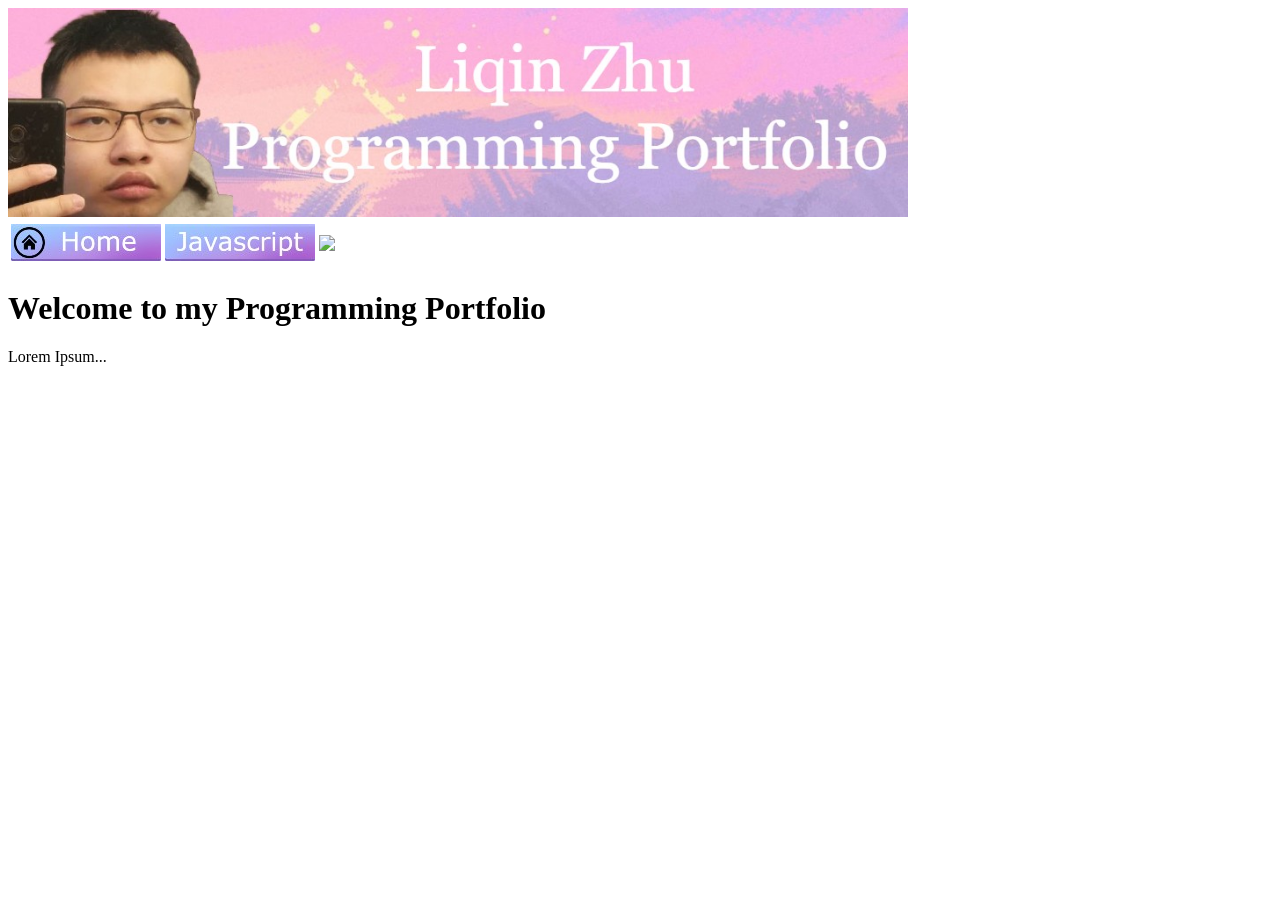
==== about.html @ bb744a37 "Create about.html" ====
<!DOCTYPE HTML>
<html>
    <head>
        <title>Programming Portfolio CSC106</title>
        <meta charset="utf-8">
    </head>
    <body>
<img src="myBanner.jpg" width="900px">
      <table>
        <tbody><tr>
          <td><a href="https://kenzhu2525.github.io/index.html"><img src="home.png"></td>
          <td><a href="https://kenzhu2525.github.io/javascript.html"><img src="javascript.png"></a></td>
          <td><img src="about.png"></td>
        </td></tbody></table>
  <h1> Welcome to my Programming Portfolio</h1>
  <p>Lorem Ipsum...</p>
  </body>
    </html>
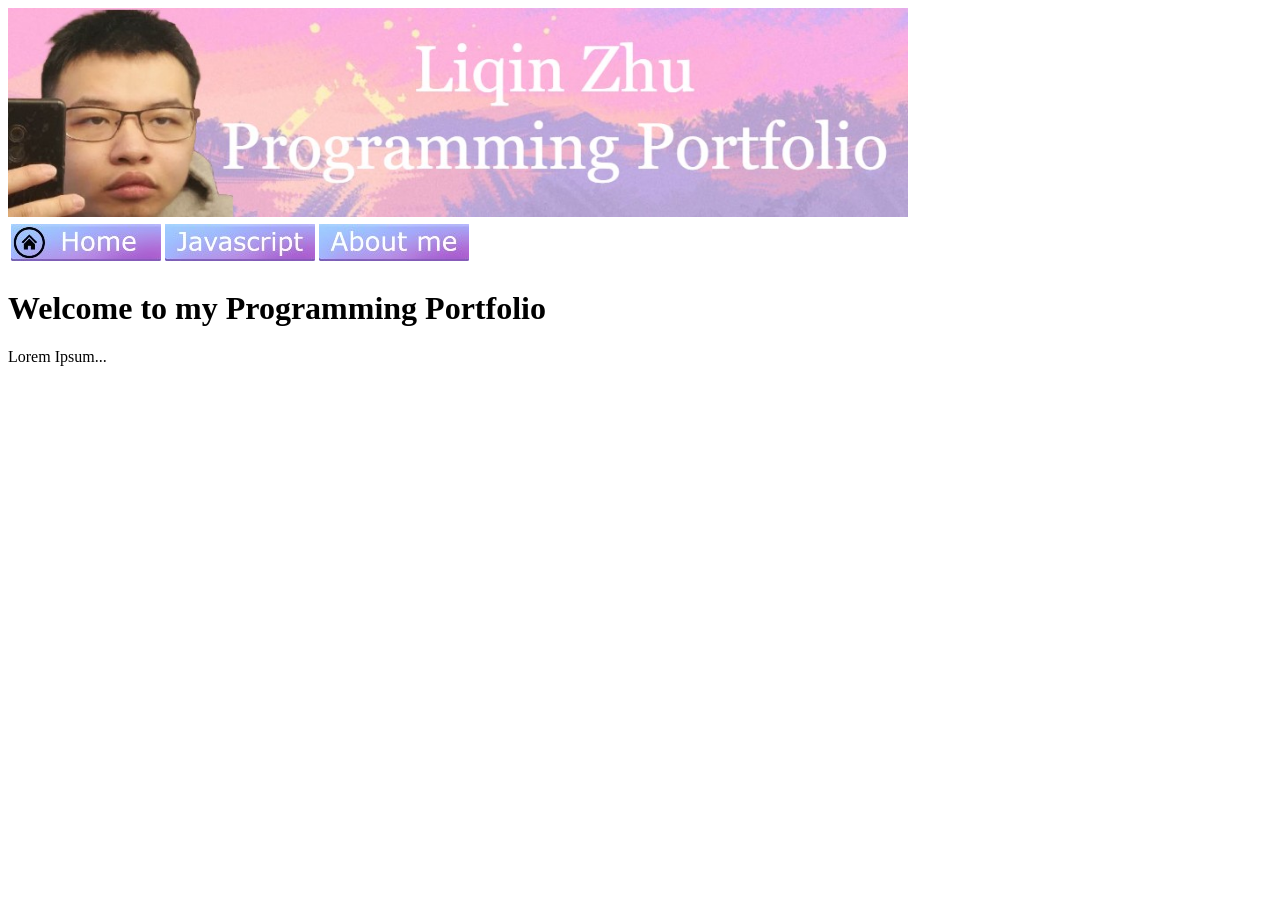
==== commit 7fe6a47e: "Update about.html" ====
--- a/about.html
+++ b/about.html
@@ -10,7 +10,7 @@
         <tbody><tr>
           <td><a href="https://kenzhu2525.github.io/index.html"><img src="home.png"></td>
           <td><a href="https://kenzhu2525.github.io/javascript.html"><img src="javascript.png"></a></td>
-          <td><img src="about.png"></td>
+          <td><img src="About.png"></td>
         </td></tbody></table>
   <h1> Welcome to my Programming Portfolio</h1>
   <p>Lorem Ipsum...</p>
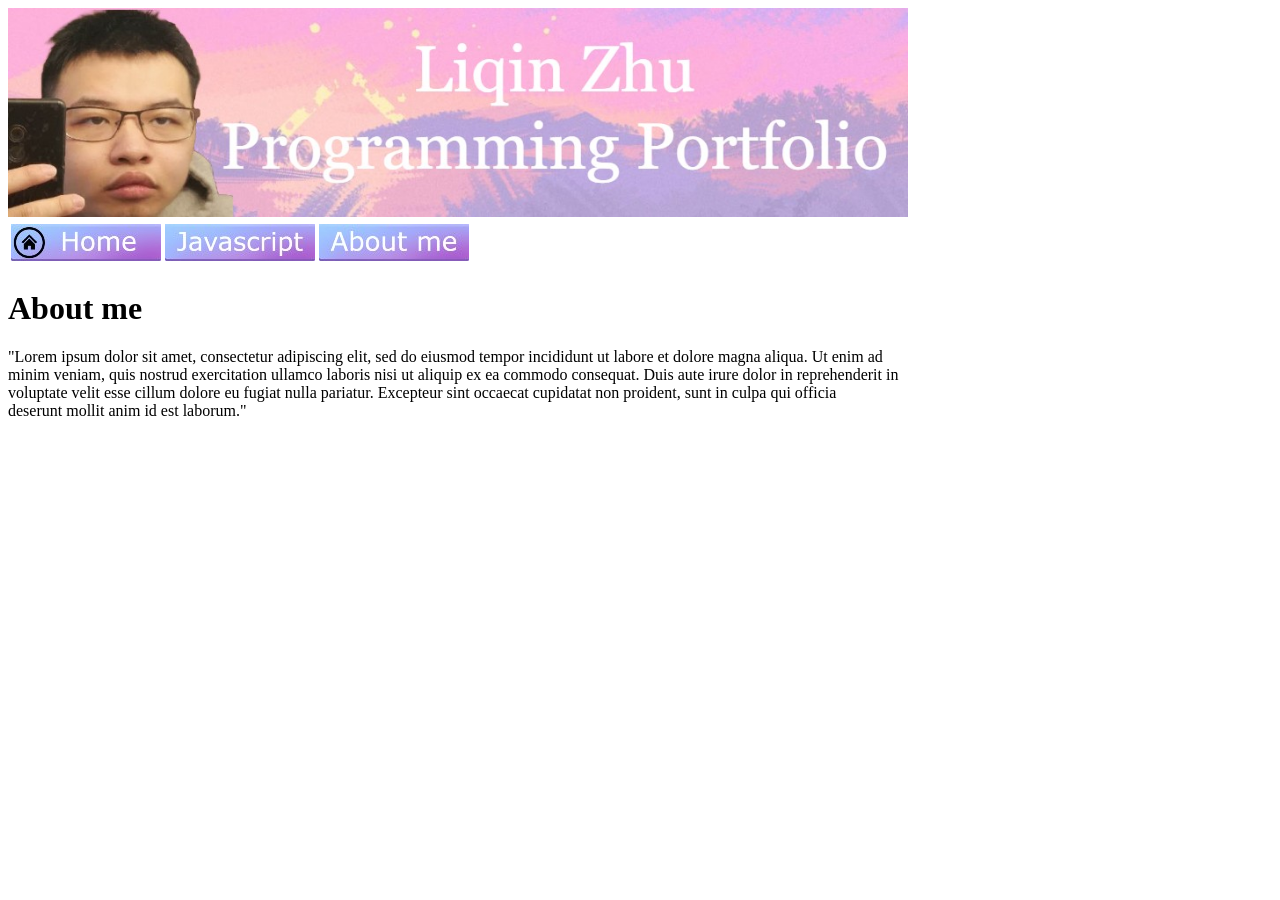
==== commit 9165ec99: "Update about.html" ====
--- a/about.html
+++ b/about.html
@@ -12,7 +12,10 @@
           <td><a href="https://kenzhu2525.github.io/javascript.html"><img src="javascript.png"></a></td>
           <td><img src="About.png"></td>
         </td></tbody></table>
-  <h1> Welcome to my Programming Portfolio</h1>
-  <p>Lorem Ipsum...</p>
+  <h1>About me</h1>
+  <p>"Lorem ipsum dolor sit amet, consectetur adipiscing elit, sed do eiusmod tempor incididunt ut labore et dolore magna aliqua. Ut enim ad</br>
+minim veniam, quis nostrud exercitation ullamco laboris nisi ut aliquip ex ea commodo consequat. Duis aute irure dolor in reprehenderit in</br>
+voluptate velit esse cillum dolore eu fugiat nulla pariatur. Excepteur sint occaecat cupidatat non proident, sunt in culpa qui officia</br>
+deserunt mollit anim id est laborum."</p>
   </body>
     </html>
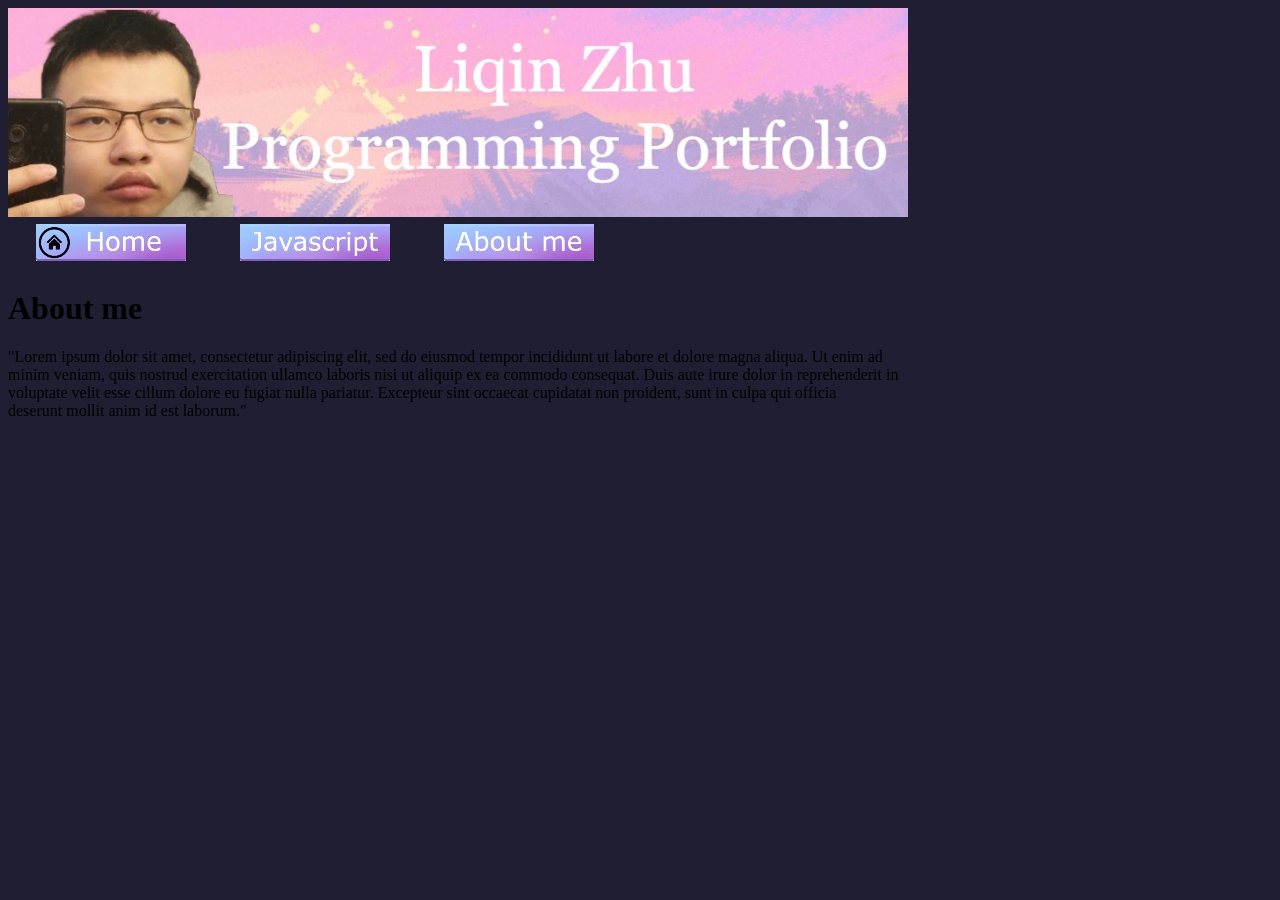
==== commit a6193542: "Update about.html" ====
--- a/about.html
+++ b/about.html
@@ -3,15 +3,26 @@
     <head>
         <title>Programming Portfolio CSC106</title>
         <meta charset="utf-8">
+        <link rel="stylesheet" type="text/css" href="style.css">
     </head>
     <body>
 <img src="myBanner.jpg" width="900px">
       <table>
         <tbody><tr>
-          <td><a href="https://kenzhu2525.github.io/index.html"><img src="home.png"></td>
-          <td><a href="https://kenzhu2525.github.io/javascript.html"><img src="javascript.png"></a></td>
-          <td><img src="About.png"></td>
-        </td></tbody></table>
+          <td id="nav-td">
+              <a href="https://kenzhu2525.github.io/index.html"><img src="home.png">
+              </a>
+            </td>
+          <td id="nav-td">
+              <a href="https://kenzhu2525.github.io/javascript.html">
+                  <img src="javascript.png">
+              </a>
+            </td>
+          <td id="nav-td">
+              <img src="About.png">
+            </td>
+          </tbody>
+        </table>
   <h1>About me</h1>
   <p>"Lorem ipsum dolor sit amet, consectetur adipiscing elit, sed do eiusmod tempor incididunt ut labore et dolore magna aliqua. Ut enim ad</br>
 minim veniam, quis nostrud exercitation ullamco laboris nisi ut aliquip ex ea commodo consequat. Duis aute irure dolor in reprehenderit in</br>
--- a/style.css
+++ b/style.css
@@ -0,0 +1,5 @@
+body { background-color: #1f1e33;}
+
+#nav-table {width: 900px}
+
+#nav-td {width: 200px; text-align:center;}
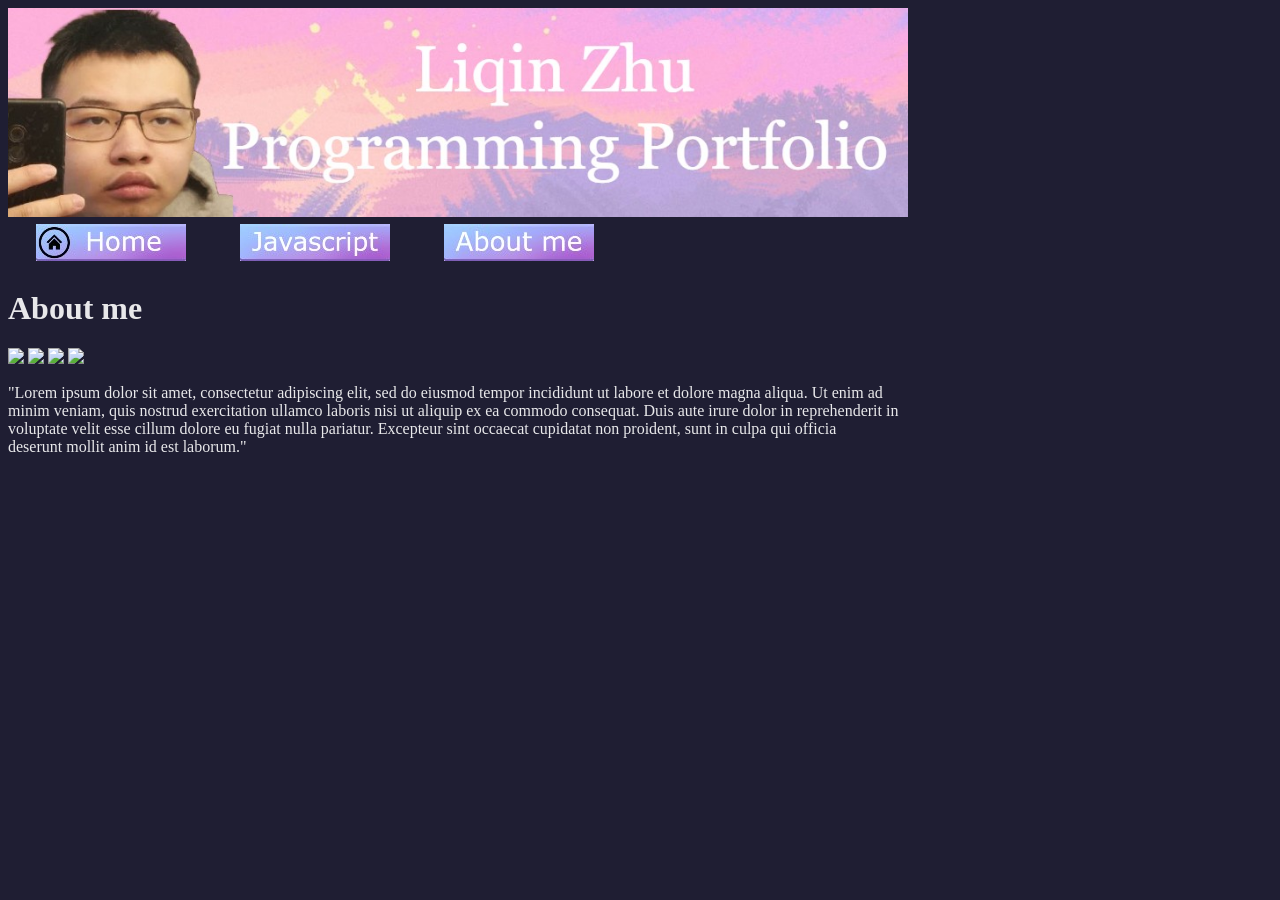
==== commit df637a77: "Update about.html" ====
--- a/about.html
+++ b/about.html
@@ -5,7 +5,7 @@
         <meta charset="utf-8">
         <link rel="stylesheet" type="text/css" href="style.css">
     </head>
-    <body>
+    <body background="myBackground.jpg">
 <img src="myBanner.jpg" width="900px">
       <table>
         <tbody><tr>
@@ -24,6 +24,10 @@
           </tbody>
         </table>
   <h1>About me</h1>
+        <img src="winterscene.jpg">
+             <img src="foodwithfriends.jpg">
+        <img src="departurephoto.jpg">
+                  <img src="giantbaby.jpg">
   <p>"Lorem ipsum dolor sit amet, consectetur adipiscing elit, sed do eiusmod tempor incididunt ut labore et dolore magna aliqua. Ut enim ad</br>
 minim veniam, quis nostrud exercitation ullamco laboris nisi ut aliquip ex ea commodo consequat. Duis aute irure dolor in reprehenderit in</br>
 voluptate velit esse cillum dolore eu fugiat nulla pariatur. Excepteur sint occaecat cupidatat non proident, sunt in culpa qui officia</br>
--- a/style.css
+++ b/style.css
@@ -1,4 +1,8 @@
 body { background-color: #1f1e33;}
+
+p { color: #E8E8EA;}
+
+h1 { color: #E8E8EA;}
 
 #nav-table {width: 900px}
 
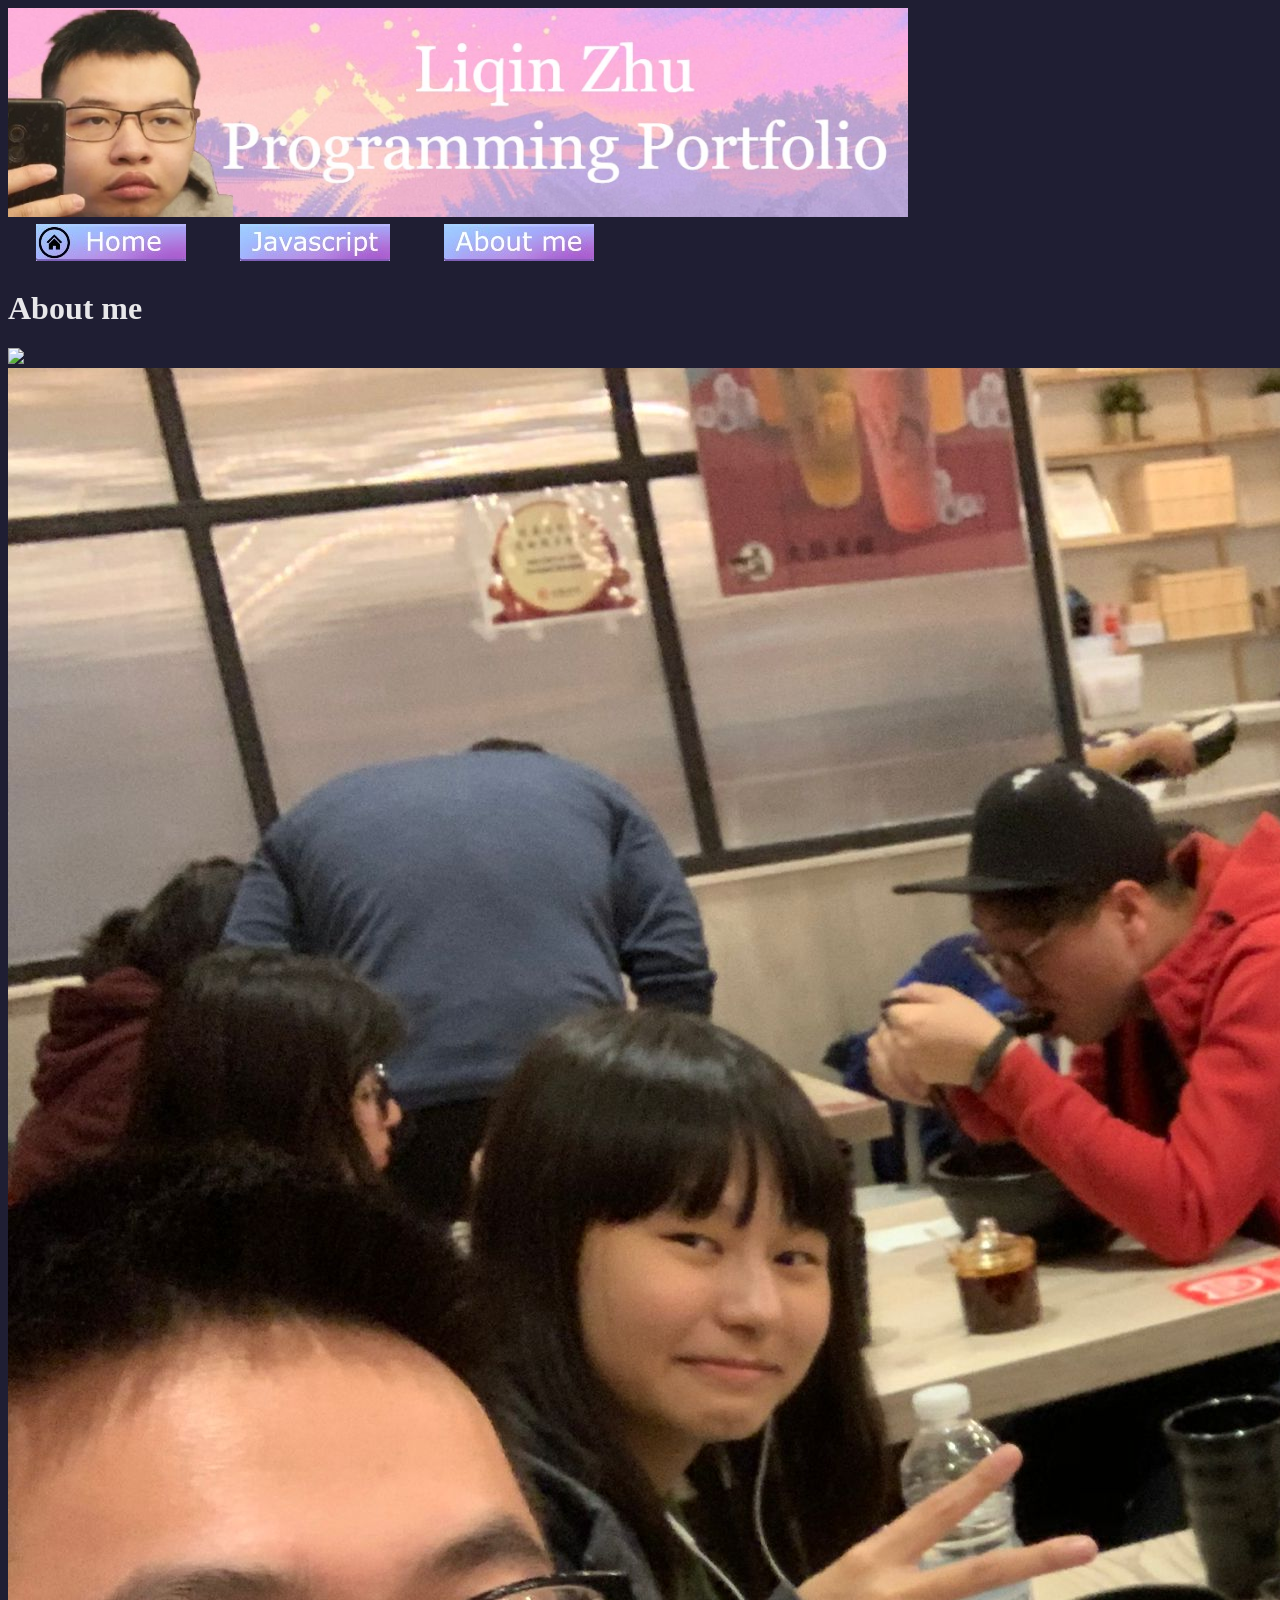
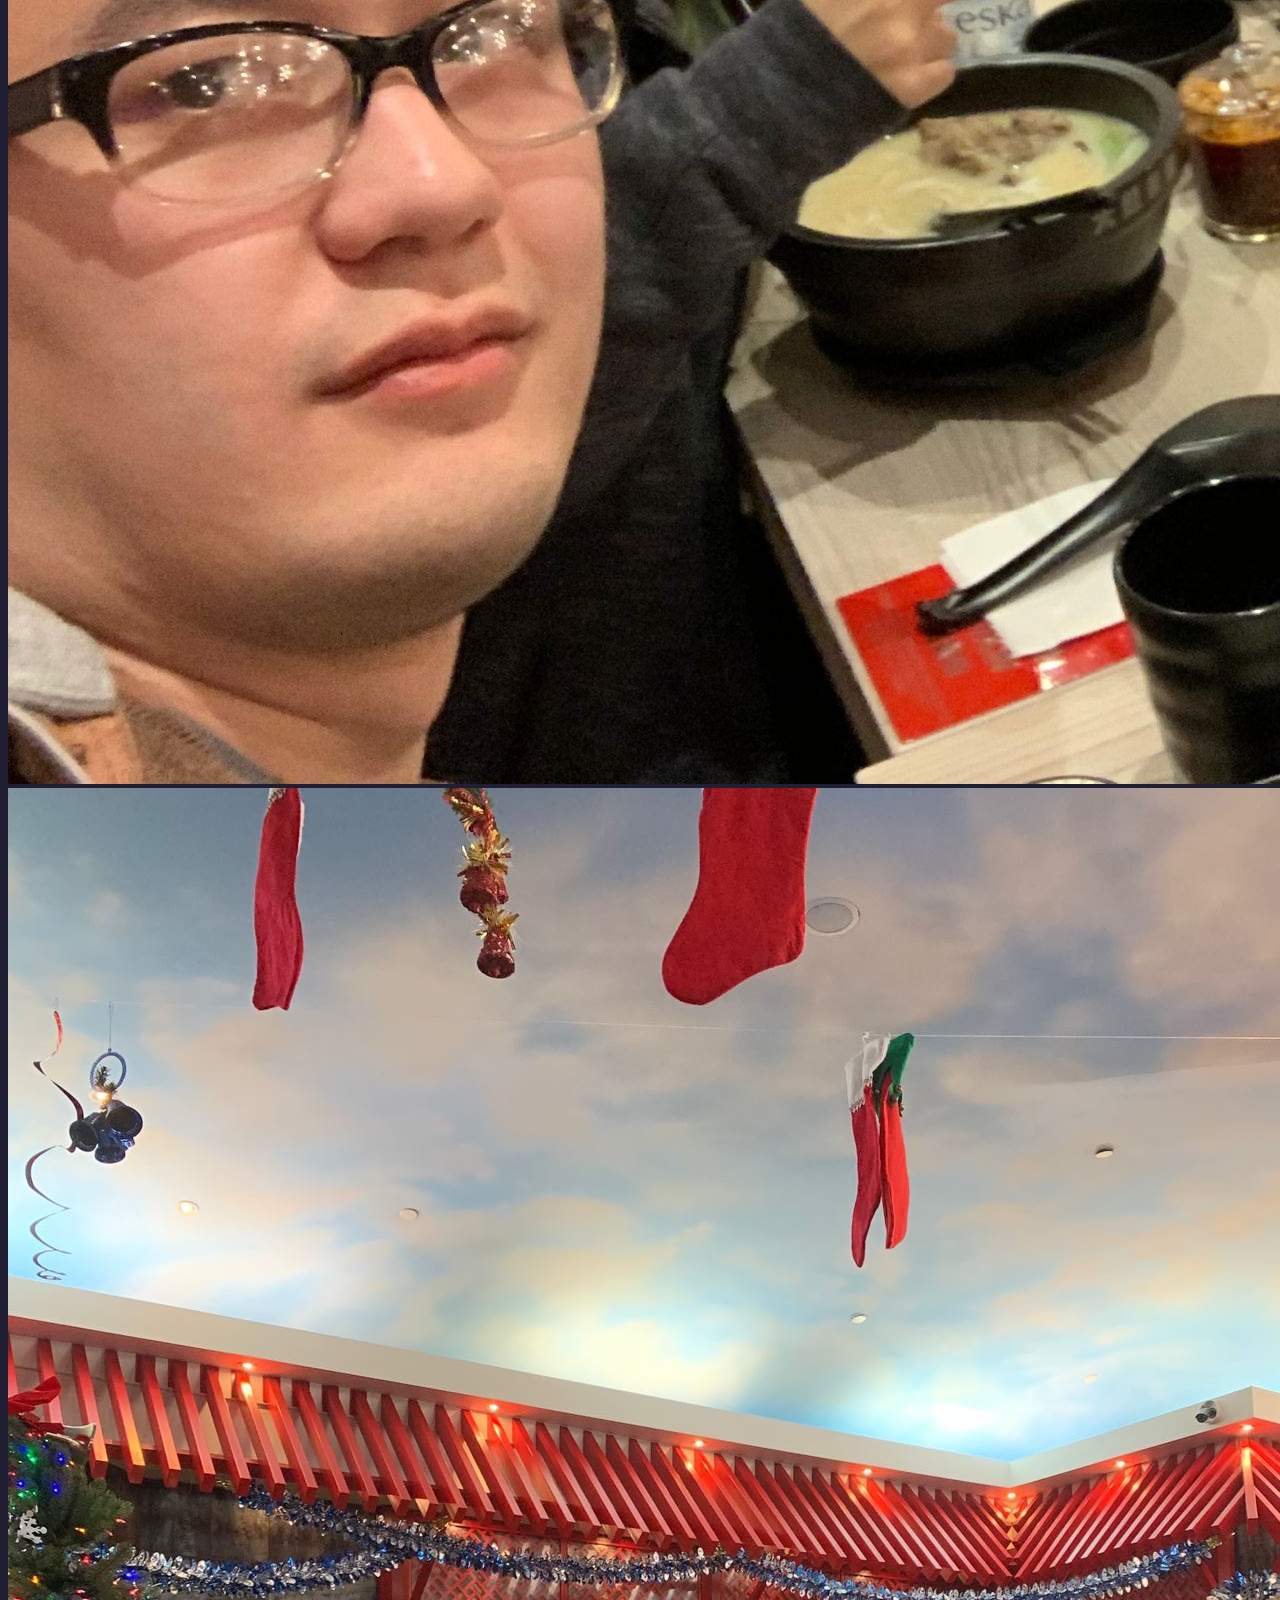
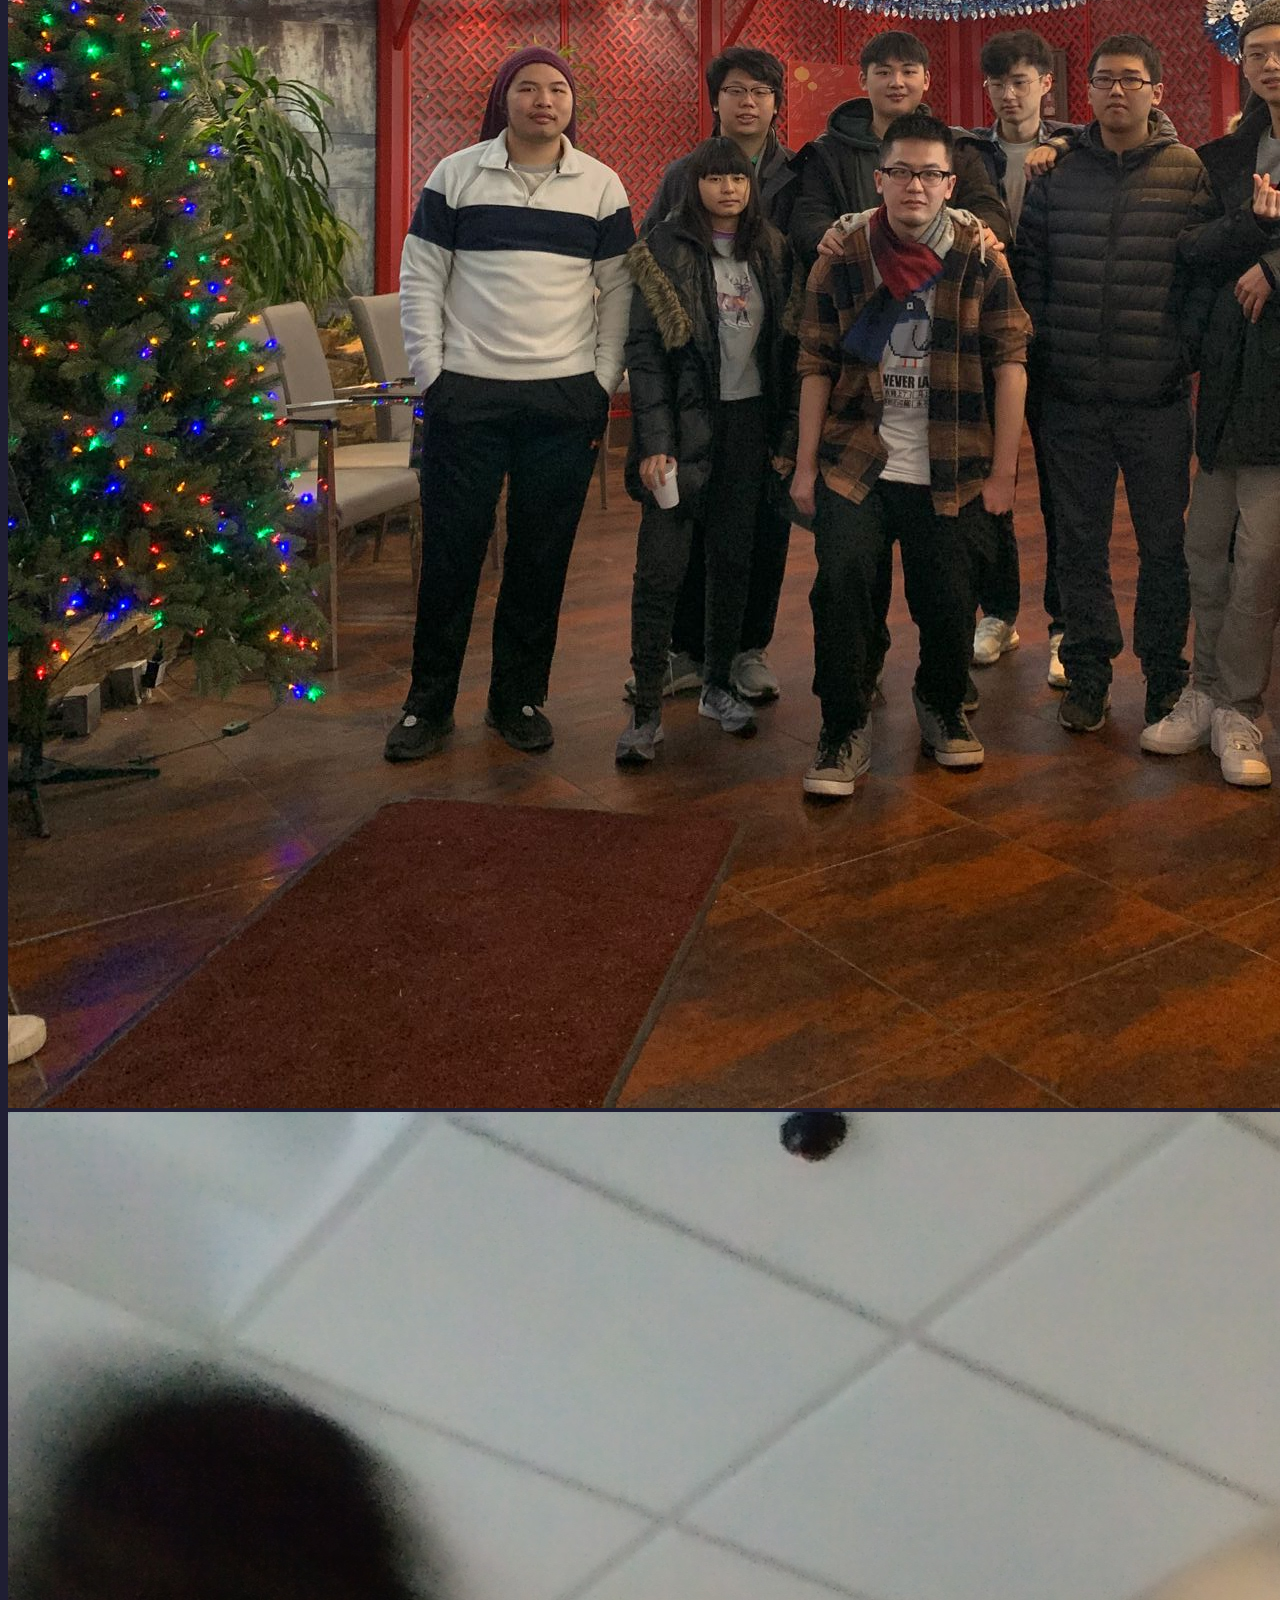
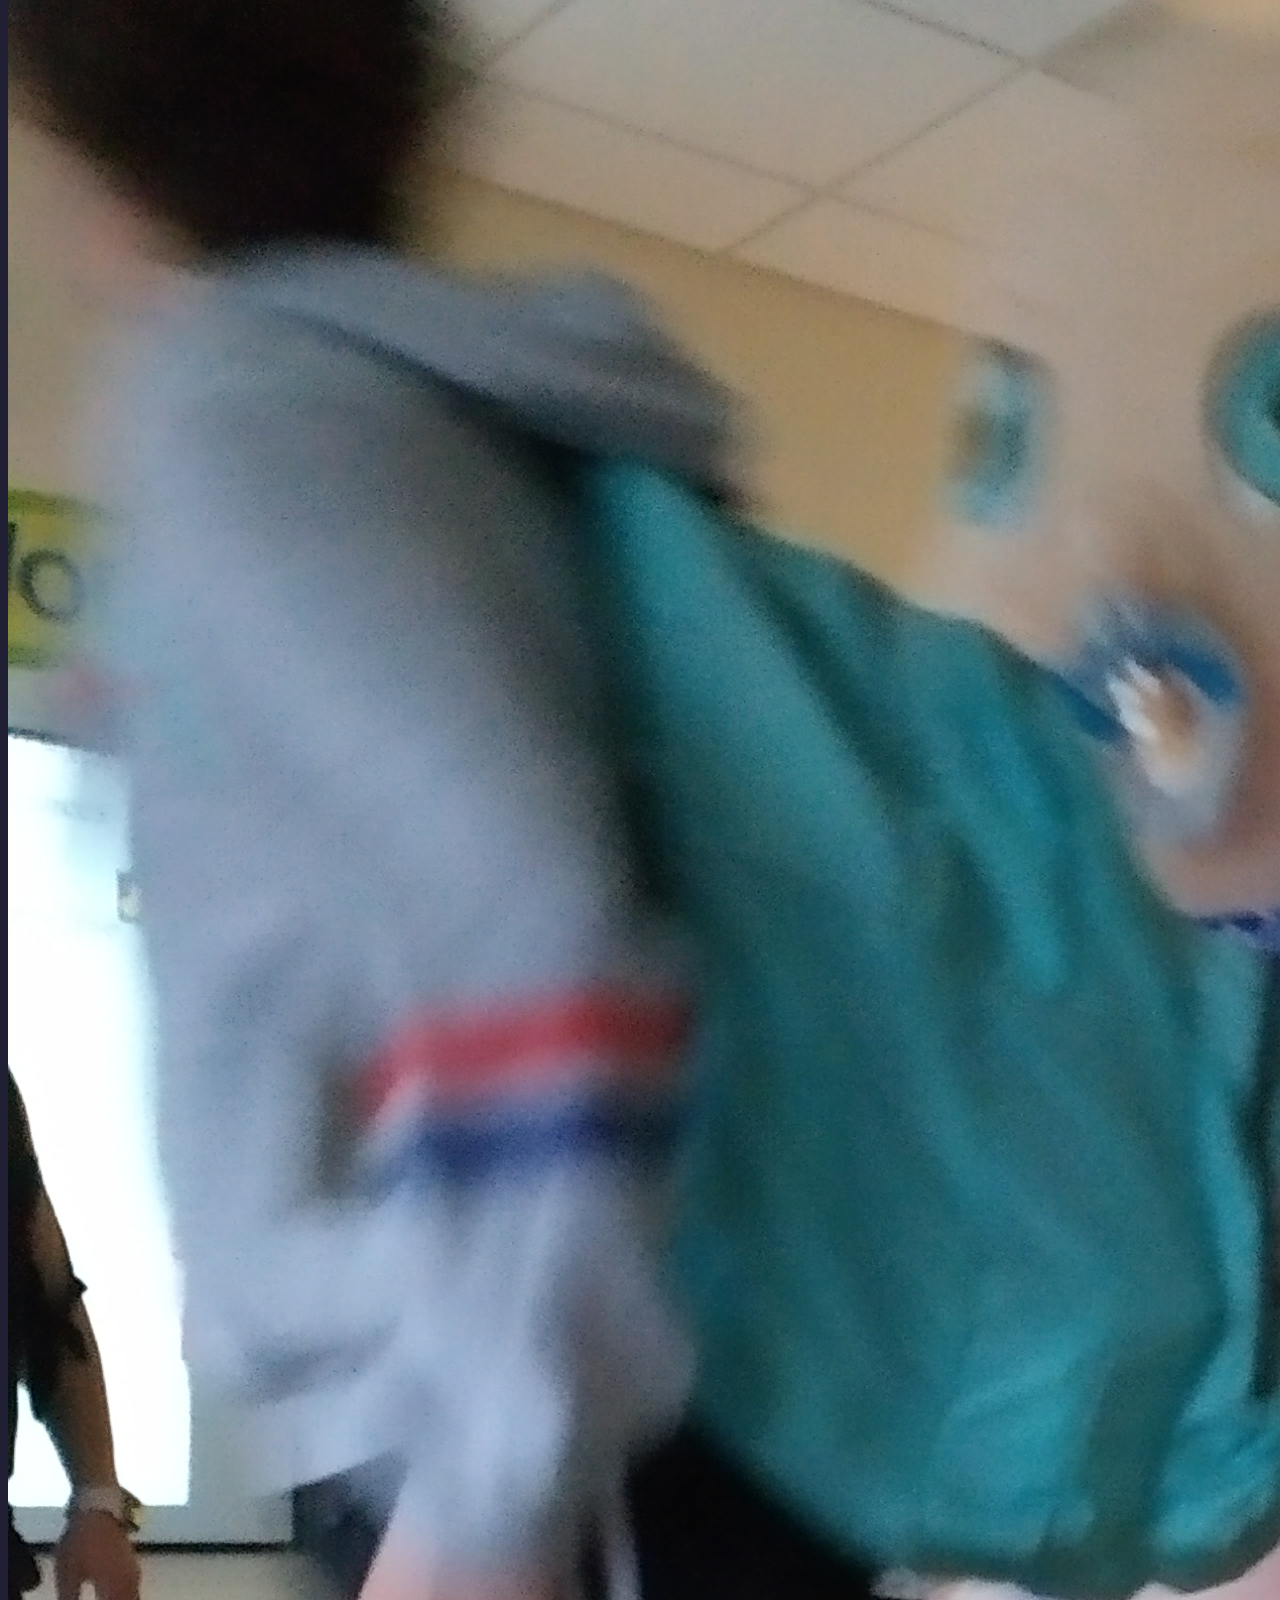
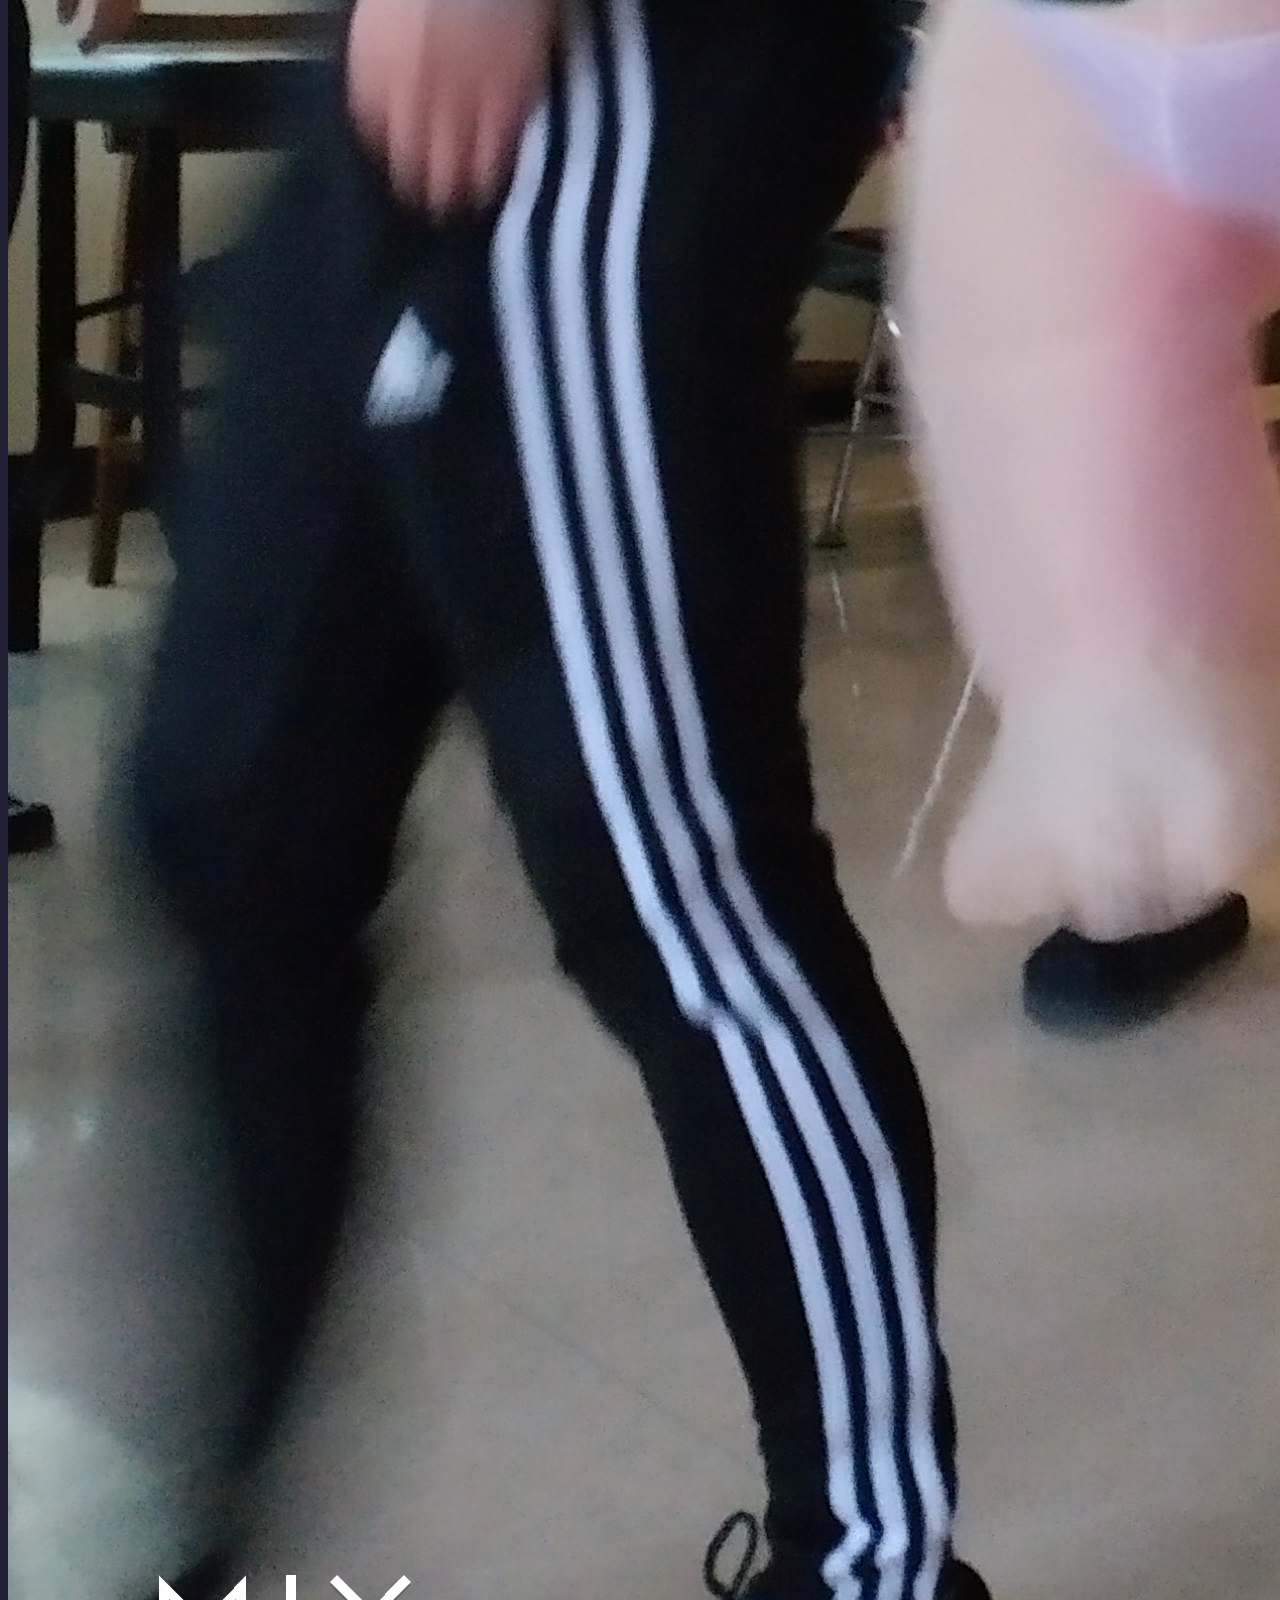
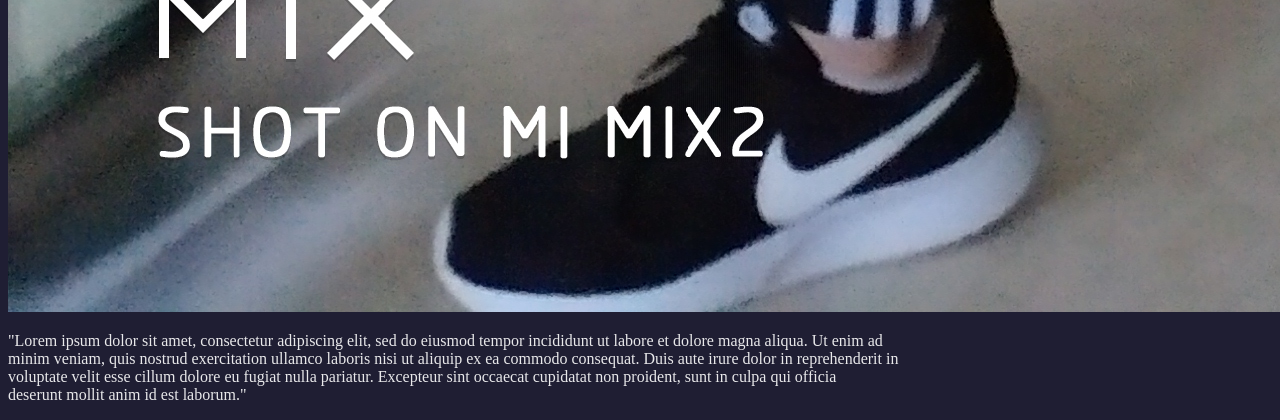
==== commit 1cae70cf: "Update about.html" ====
--- a/about.html
+++ b/about.html
@@ -26,7 +26,7 @@
   <h1>About me</h1>
         <img src="winterscene.jpg">
              <img src="foodwithfriends.jpg">
-        <img src="departurephoto.jpg">
+        <img src="departure.jpg">
                   <img src="giantbaby.jpg">
   <p>"Lorem ipsum dolor sit amet, consectetur adipiscing elit, sed do eiusmod tempor incididunt ut labore et dolore magna aliqua. Ut enim ad</br>
 minim veniam, quis nostrud exercitation ullamco laboris nisi ut aliquip ex ea commodo consequat. Duis aute irure dolor in reprehenderit in</br>
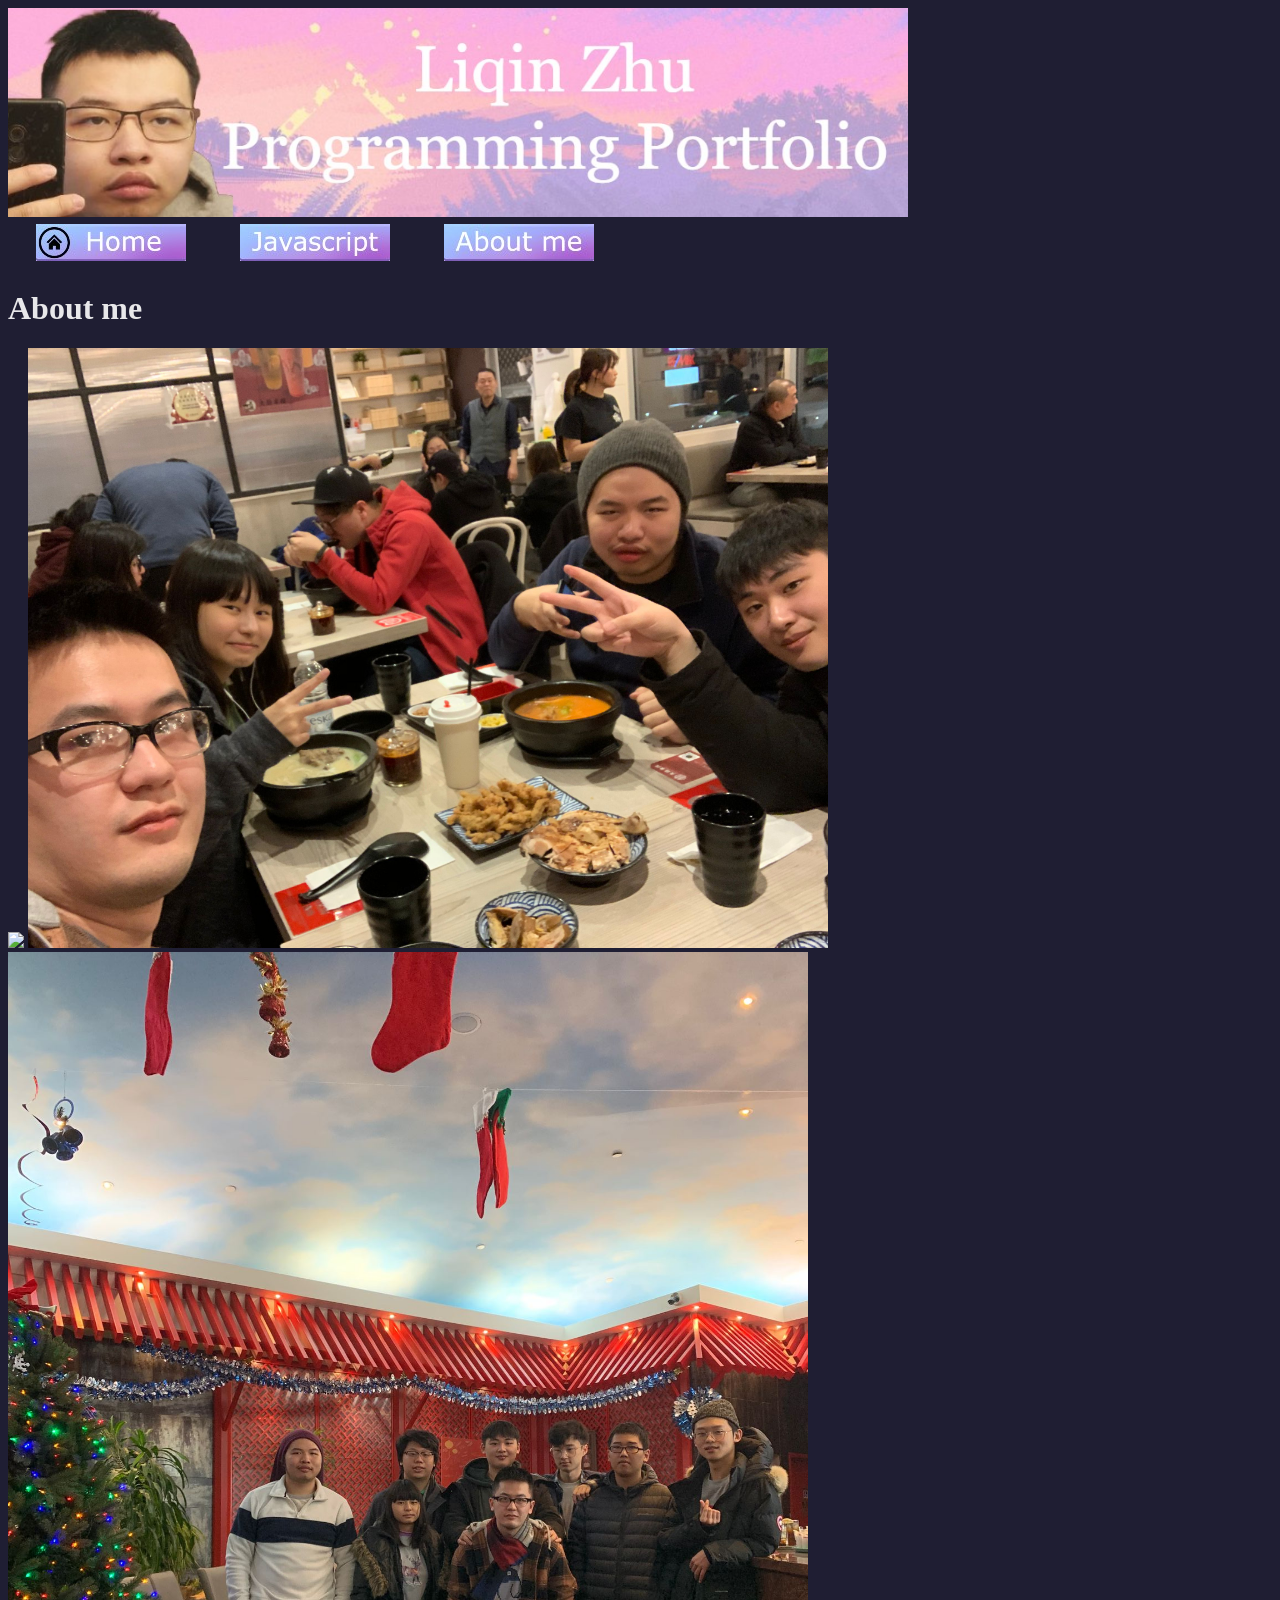
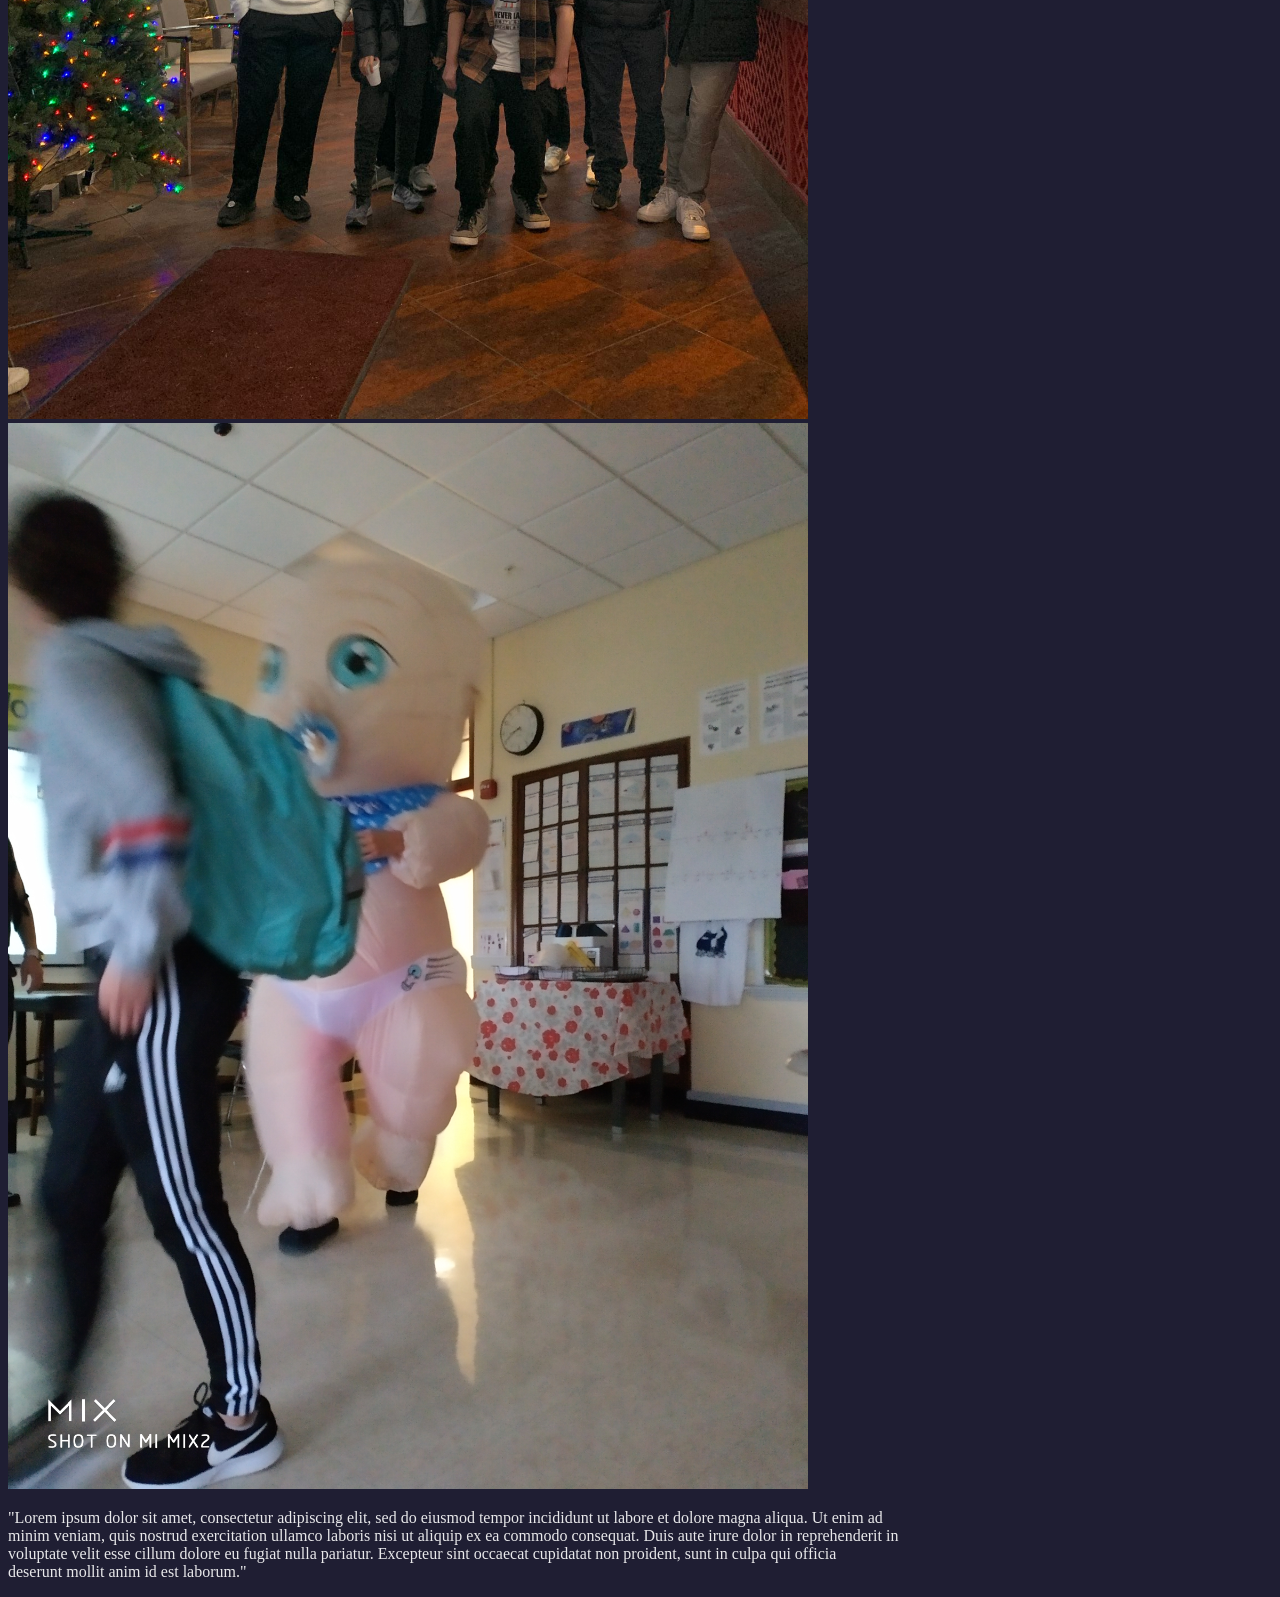
==== commit 0be24b0f: "Update about.html" ====
--- a/about.html
+++ b/about.html
@@ -24,10 +24,10 @@
           </tbody>
         </table>
   <h1>About me</h1>
-        <img src="winterscene.jpg">
-             <img src="foodwithfriends.jpg">
-        <img src="departure.jpg">
-                  <img src="giantbaby.jpg">
+        <img src="winterscene.jpg" width="800px">
+             <img src="foodwithfriends.jpg" width="800px">
+        <img src="departure.jpg" width="800px">
+                  <img src="giantbaby.jpg" width="800px">
   <p>"Lorem ipsum dolor sit amet, consectetur adipiscing elit, sed do eiusmod tempor incididunt ut labore et dolore magna aliqua. Ut enim ad</br>
 minim veniam, quis nostrud exercitation ullamco laboris nisi ut aliquip ex ea commodo consequat. Duis aute irure dolor in reprehenderit in</br>
 voluptate velit esse cillum dolore eu fugiat nulla pariatur. Excepteur sint occaecat cupidatat non proident, sunt in culpa qui officia</br>
